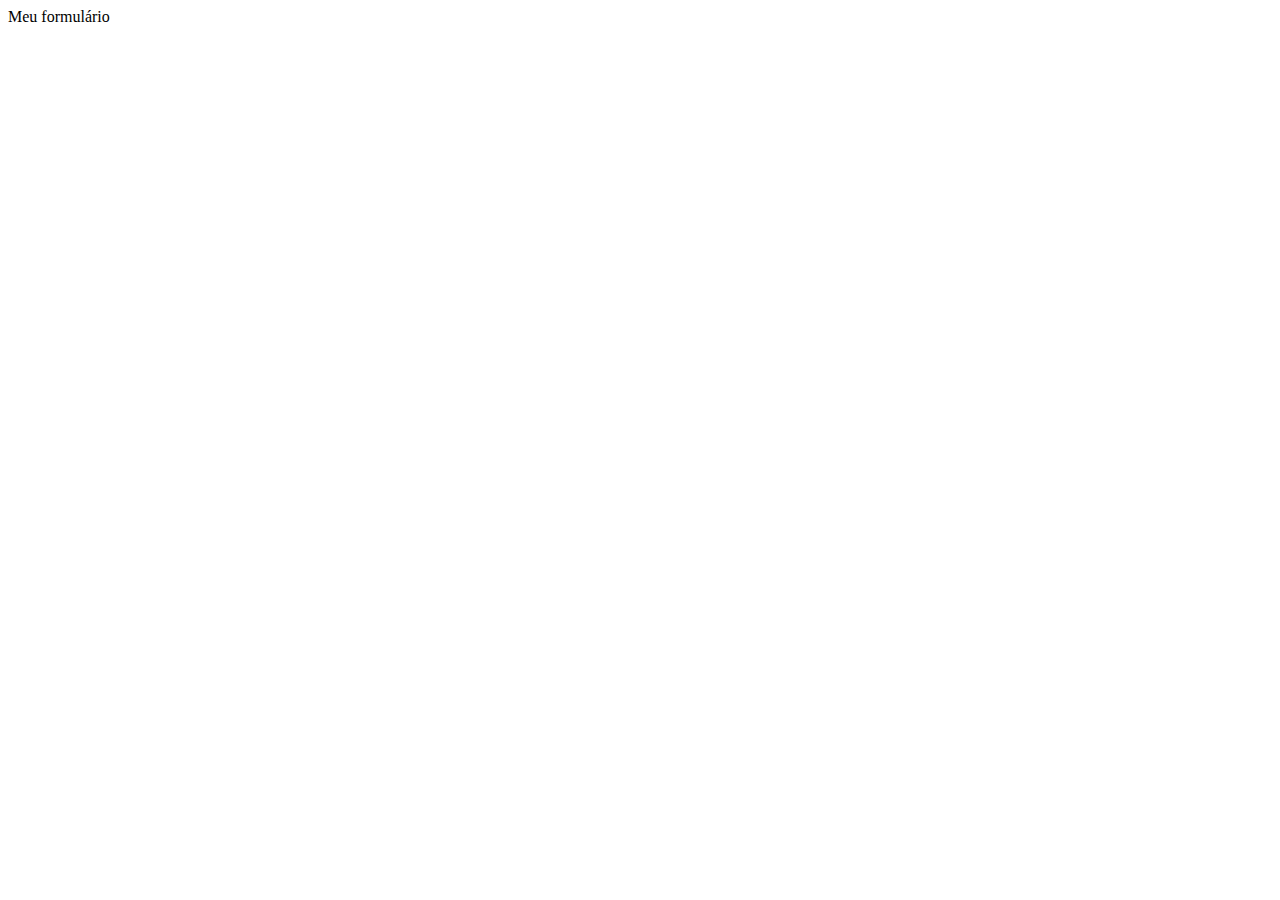
==== form.html @ 046687c4 "Commit inicial" ====
<!DOCTYPE html>
<html lang="pt-br">
<head>
    <meta charset="UTF-8">
    <meta http-equiv="X-UA-Compatible" content="IE=edge">
    <meta name="viewport" content="width=device-width, initial-scale=1.0">
    <title>Projeto exemplo</title>
</head>
<body>
    Meu formulário
</body>
</html>
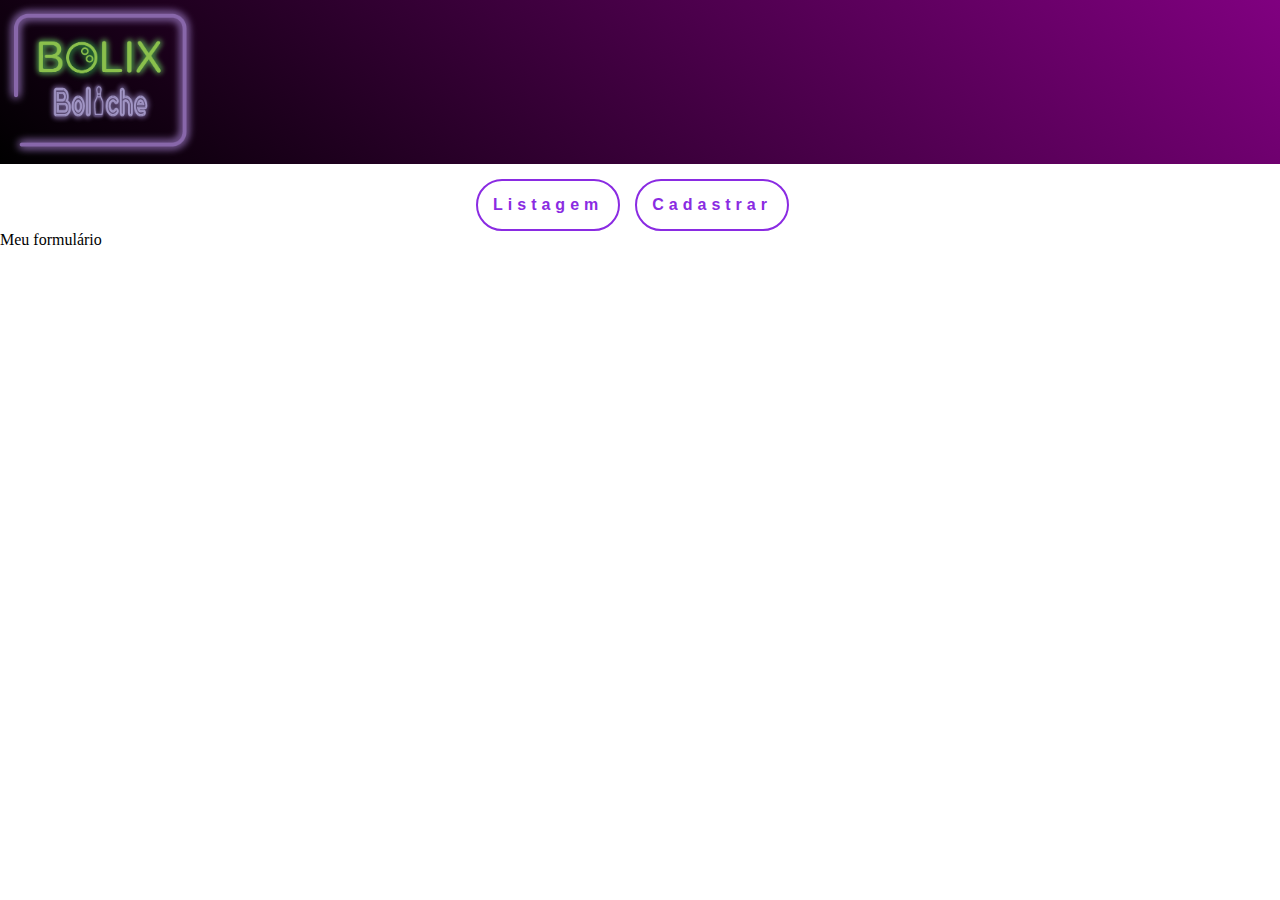
==== commit 1d75fd63: "cabeçalho do site" ====
--- a/form.html
+++ b/form.html
@@ -4,9 +4,25 @@
     <meta charset="UTF-8">
     <meta http-equiv="X-UA-Compatible" content="IE=edge">
     <meta name="viewport" content="width=device-width, initial-scale=1.0">
-    <title>Projeto exemplo</title>
+    <link rel="stylesheet" href="css/style.css">
+    <title>Meu Projeto</title>
 </head>
 <body>
+    <header class="cabecalho">
+        <img src="assets/img/logo-bolix.png" alt="" class="logo">
+    </header>
+    <div class="menu">
+
+        <a href="index.html">
+            Listagem
+        </a>
+        <a href="form.html">
+            Cadastrar
+        </a>
+            
+    
+    </div>
+
     Meu formulário
 </body>
 </html>--- a/css/style.css
+++ b/css/style.css
@@ -0,0 +1,30 @@
+body{
+    margin: 0px;
+
+}
+
+.cabecalho{
+    background: linear-gradient(40deg, black, purple);
+}
+
+.logo{
+    height: 10em;
+}
+
+.menu{
+    display: flex;
+    justify-content: center ;
+}
+
+.menu a{
+    text-decoration: none;
+    font-weight: bold;
+    color: blueviolet;
+    margin-right: 15px;
+    font-family: montserrat, Arial, Helvetica, sans-serif;
+    letter-spacing: 5px;
+    border: 2px solid ;
+    padding: 15px;
+    border-radius: 100px;
+    margin-top: 15px;
+}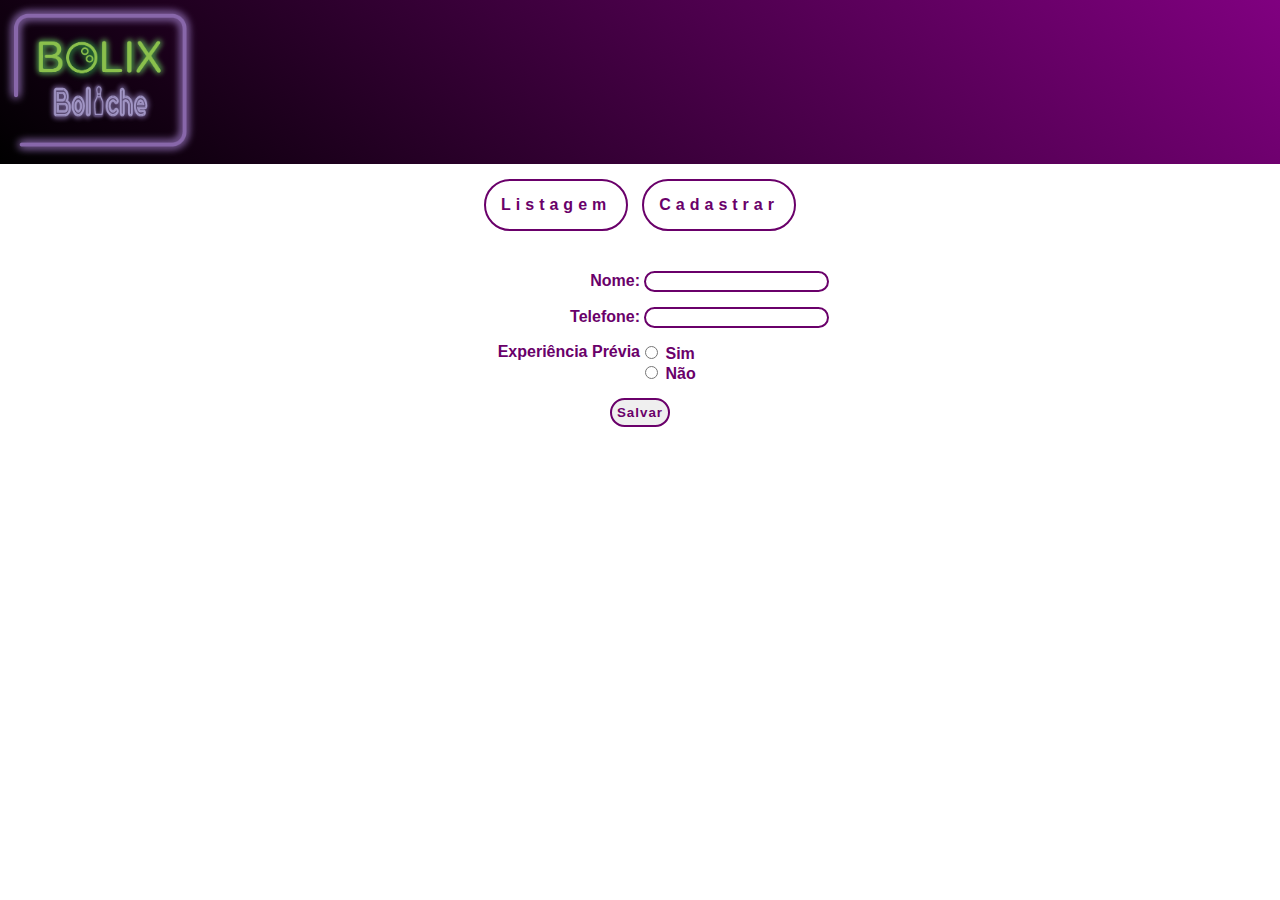
==== commit 7a4f4ee7: "finalizado" ====
--- a/form.html
+++ b/form.html
@@ -5,6 +5,7 @@
     <meta http-equiv="X-UA-Compatible" content="IE=edge">
     <meta name="viewport" content="width=device-width, initial-scale=1.0">
     <link rel="stylesheet" href="css/style.css">
+    <link rel="stylesheet" href="css/form.css">
     <title>Meu Projeto</title>
 </head>
 <body>
@@ -23,6 +24,38 @@
     
     </div>
 
-    Meu formulário
+<section>
+    <form class="formulario">
+
+        <div class="linha-formulario" >
+            <label for="name" class="label-grande">Nome:</label>
+            <input type="text" required name="name" id="name">
+        </div>
+        
+        <div class="linha-formulario" >
+            <label for="name" class="label-grande">Telefone:</label>
+            <input type="text" required name="phone" id="phone">
+        </div>
+        
+        <div class="linha-formulario xp-line" style="display: flex;">
+            <label class="label-grande xp-line">Experiência Prévia</label>
+
+            <div>
+                <input type="radio"  name="xp" id="xp-yes">
+                <label for="xp-yes" ">Sim</label>
+                <br>
+                <input type="radio" name="xp" id="xp-no">
+            <label for="xp-no">Não</label>
+            </div>
+
+        </div>
+        
+            <input type="submit" value="Salvar" class="button">
+
+
+
+    </form>
+</section>
+
 </body>
 </html>--- a/css/style.css
+++ b/css/style.css
@@ -1,5 +1,6 @@
 body{
     margin: 0px;
+    font-family: montserrat, Arial, Helvetica, sans-serif;
 
 }
 
@@ -14,17 +15,19 @@
 .menu{
     display: flex;
     justify-content: center ;
+    margin: 15px 0;
 }
 
 .menu a{
     text-decoration: none;
     font-weight: bold;
-    color: blueviolet;
-    margin-right: 15px;
-    font-family: montserrat, Arial, Helvetica, sans-serif;
+    color: #6A006A;
+    margin-right: 7px;
+    margin-left: 7px;
     letter-spacing: 5px;
     border: 2px solid ;
     padding: 15px;
     border-radius: 100px;
-    margin-top: 15px;
-}+    
+}
+
--- a/css/form.css
+++ b/css/form.css
@@ -0,0 +1,65 @@
+.formulario{
+    display: flex;
+    flex-direction: column;
+    justify-content: center;
+    align-items: center;
+    margin-top: 40px;
+    font-weight: bold;
+    color: #6A006A;
+}
+
+.formulario div{
+    width: 100%;
+    
+}
+
+.formulario .label-grande{
+    width: 50%;
+    display: inline-block;
+    text-align: right;
+}
+
+.formulario .linha-formulario{
+    margin-bottom: 15px;
+}
+
+.xp-line div{
+    display: inline-block; 
+    width: 40%;
+}
+
+.button{
+    border: 2px solid #6A006A;
+    border-radius: 100px;
+    padding: 5px;
+    color: #6A006A;
+    letter-spacing: 1px;
+    font-weight: bold;
+}
+input{
+    border: 2px solid #6A006A ;
+    border-radius: 100px;
+}
+
+
+
+@media screen and (max-width:419px)  {
+    .formulario input[type="text"] {
+        width: 100%;
+    }
+    .formulario .label-grande{
+        width: 100%;
+        text-align: center;
+
+    }
+    .xp-line{
+        flex-direction: column;
+
+    }
+
+    .xp-line div{
+        display: flex;
+        width: 100%;
+        justify-content: center;
+    }
+}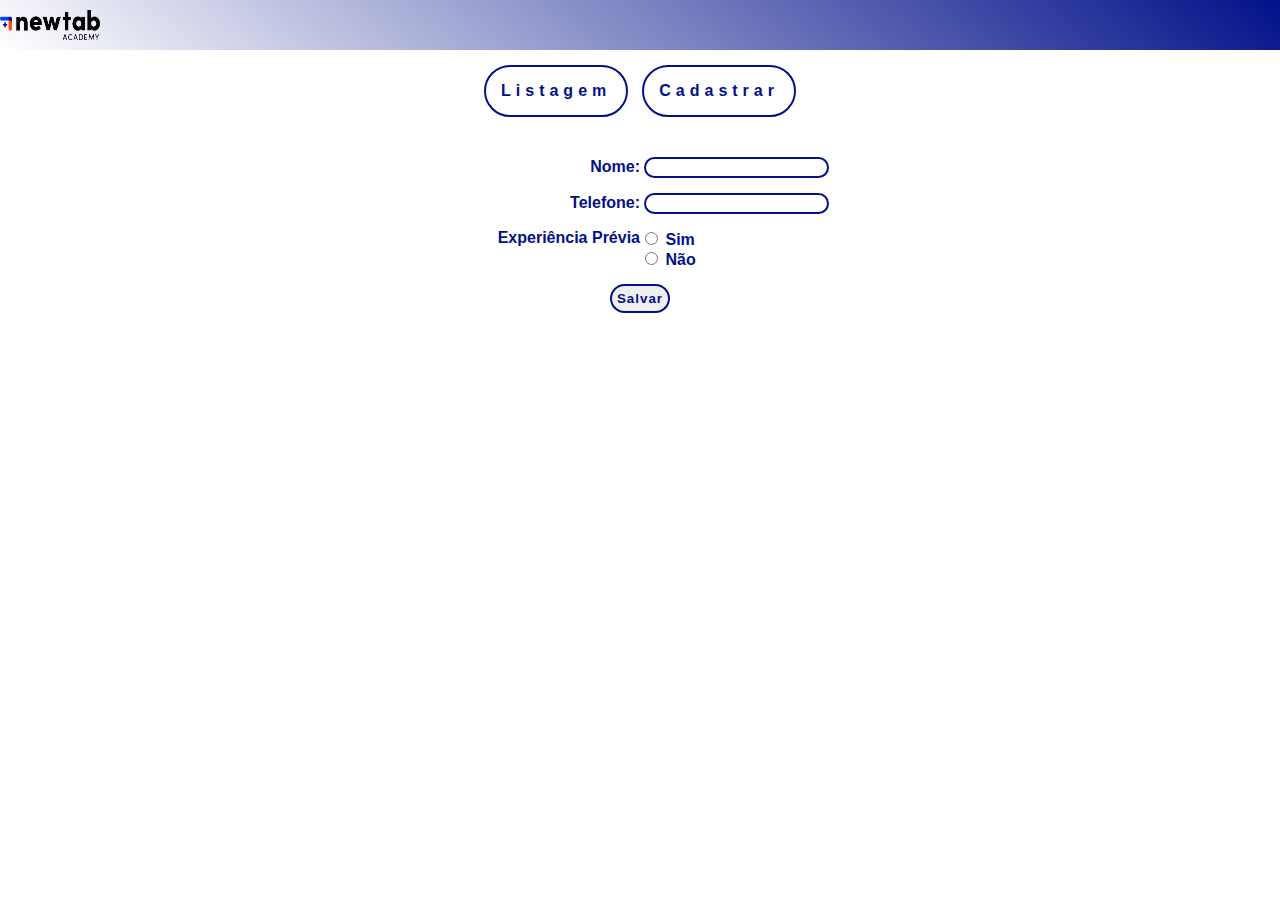
==== commit 9948e99c: "construindo JS com tabela dinamica" ====
--- a/form.html
+++ b/form.html
@@ -4,13 +4,13 @@
     <meta charset="UTF-8">
     <meta http-equiv="X-UA-Compatible" content="IE=edge">
     <meta name="viewport" content="width=device-width, initial-scale=1.0">
-    <link rel="stylesheet" href="css/style.css">
-    <link rel="stylesheet" href="css/form.css">
+    <link rel="stylesheet" href="assets/css/style.css">
+    <link rel="stylesheet" href="assets/css/form.css">
     <title>Meu Projeto</title>
 </head>
 <body>
     <header class="cabecalho">
-        <img src="assets/img/logo-bolix.png" alt="" class="logo">
+        <img src="assets/img/logo-colorido@2x.png" alt="" class="logo">
     </header>
     <div class="menu">
 
--- a/assets/css/style.css
+++ b/assets/css/style.css
@@ -0,0 +1,36 @@
+body{
+    margin: 0px;
+    font-family: montserrat, Arial, Helvetica, sans-serif;
+
+}
+
+.cabecalho{
+    background: linear-gradient(40deg, #fff, #021189);
+    height: 50px;
+}
+
+.logo{
+    height: 30px;
+    width: 100px;
+    margin-top: 10px;
+}
+
+.menu{
+    display: flex;
+    justify-content: center ;
+    margin: 15px 0;
+}
+
+.menu a{
+    text-decoration: none;
+    font-weight: bold;
+    color: #021189;
+    margin-right: 7px;
+    margin-left: 7px;
+    letter-spacing: 5px;
+    border: 2px solid ;
+    padding: 15px;
+    border-radius: 100px;
+    
+}
+
--- a/assets/css/form.css
+++ b/assets/css/form.css
@@ -0,0 +1,65 @@
+.formulario{
+    display: flex;
+    flex-direction: column;
+    justify-content: center;
+    align-items: center;
+    margin-top: 40px;
+    font-weight: bold;
+    color: #021189;
+}
+
+.formulario div{
+    width: 100%;
+    
+}
+
+.formulario .label-grande{
+    width: 50%;
+    display: inline-block;
+    text-align: right;
+}
+
+.formulario .linha-formulario{
+    margin-bottom: 15px;
+}
+
+.xp-line div{
+    display: inline-block; 
+    width: 40%;
+}
+
+.button{
+    border: 2px solid #021189;
+    border-radius: 100px;
+    padding: 5px;
+    color: #021189;
+    letter-spacing: 1px;
+    font-weight: bold;
+}
+input{
+    border: 2px solid #021189 ;
+    border-radius: 100px;
+}
+
+
+
+@media screen and (max-width:419px)  {
+    .formulario input[type="text"] {
+        width: 100%;
+    }
+    .formulario .label-grande{
+        width: 100%;
+        text-align: center;
+
+    }
+    .xp-line{
+        flex-direction: column;
+
+    }
+
+    .xp-line div{
+        display: flex;
+        width: 100%;
+        justify-content: center;
+    }
+}